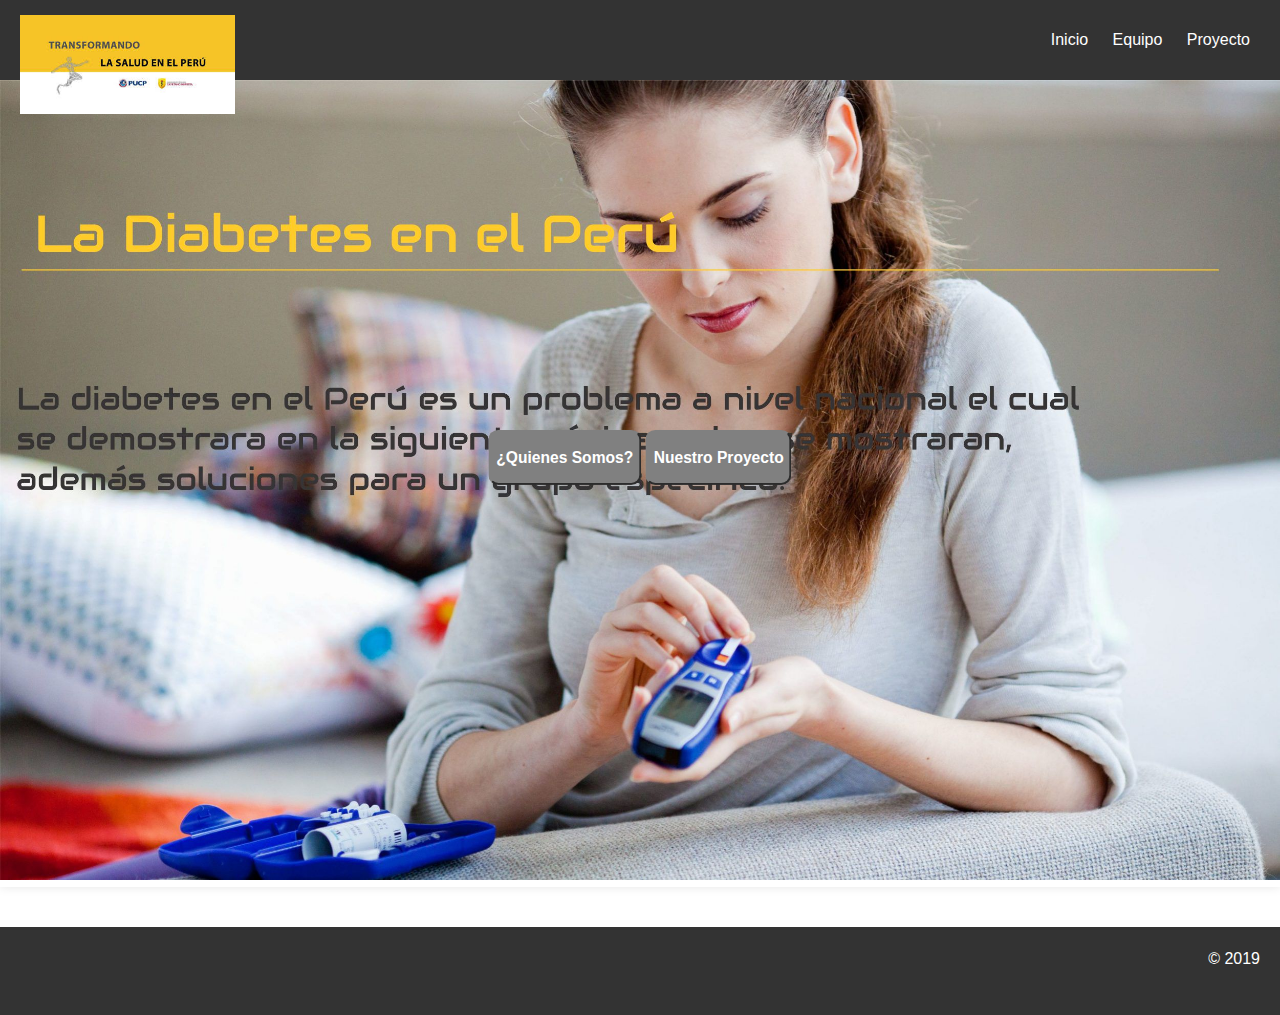
==== index.html @ 70a262b3 "Procesos" ====
<!DOCTYPE html>
<html long="es">
<head>
    <meta charset="utf-8">
    <title>Grupo 2</title>
    <link rel="shortcut icon" href="favicon.ico">
    <link rel="stylesheet" href="style1.css">
    </head>
<body>
  <header id="main-header">
        <a id="logo-header" href="https://www.pucp.edu.pe/carrera/ingenieria-biomedica/">
            <img id="logo" src="Banner.jpg"/>
        </a>
        <nav>
        <ul>
            <li><a href="index.html">Inicio</a></li>
            <li><a href="equipo.html">Equipo</a></li>
            <li><a href="proyecto.html">Proyecto</a></li>
            </ul></nav>
    </header>
    <!-----Menu Estatico------->
    <!--------Contenido----------->
<section id="main-content">
    <div class="contenedor">
        <img id="back" src="indeximg.jpg">
        <div class="texto"><h1></h1>
        <div class="but1"><a href="equipo.html">   
            <button href="equipo.html" id="buttoni"><h3><b>¿Quienes Somos?</b></h3></button></a></div>
            <div class="but2"><a href="proyecto.html"><button href="proyecto.html" id="buttoni"><h3><b>Nuestro Proyecto</b></h3></button></a></div>
        </div>
    </div>
    </section>
    <!----------------Pie de Pagina---------------->
    <footer id="main-footer">
        <p>&copy; 2019</p>
    </footer>
    </body>
</html>
---- style1.css ----
h1{
    font-size: 2.4em;
    line-height: 1.3em;
    margin: 15px 0;
    text-align: center;
    font-weight: 300;
}
p{
    margin: 0 0 1.5em;
}
#main-content .banner{
    margin-left: 400px;
    max-width: auto;
    height: auto;
}
#logo{
    border-width: medium;
    border-color: black;
    max-width: 65%;
    height: auto;
}
#main-header{
    background: #333;
    color: white;
    height: 80px;
    
	width: 100%; /* hacemos que la cabecera ocupe el ancho completo de la página */
	left: 0; /* Posicionamos la cabecera al lado izquierdo */
	top: 0; /* Posicionamos la cabecera pegada arriba */
	position: fixed; /* Hacemos que la cabecera tenga una posición fija */
}
#main-header a{
    color: white;
}
#logo-header{
    float: left;
	padding: 15px 0 0 20px;
	text-decoration: none;
}
	#logo-header:hover {
		color: #0b76a6;
	}
	
	#logo-header .site-name {
		display: block;
		font-weight: 700;
		font-size: 1.2em;
	}
	
	#logo-header .site-desc {
		display: block;
		font-weight: 300;
		font-size: 0.8em;
		color: #999;
	}
/*
 * Navegación
 */
nav{
	float: right;
}
	nav ul {
		margin: 0;
		padding: 0;
		list-style: none;
		padding-right: 20px;
	}
	
		nav ul li {
			display: inline-block;
			line-height: 80px;
		}
			
			nav ul li a {
				display: block;
				padding: 0 10px;
				text-decoration: none;
			}
			
				nav ul li a:hover {
					background: #0b76a6;
				}
#main-content {
	background: white;
	text-align: center;
	box-shadow: 0 0 10px rgba(0,0,0,.1);
}
 
	#main-content header,
	#main-content .content {
		padding: 40px;
        align-items: center;
        align-self: center;
	}
.boton{
    text-decoration: none;
    padding: 10px;
    font-weight: 600;
    font-size: 1em;
    color: #ffffff;
    background-color: gray;
    border-radius: 6px;
    border: 10px;
    align-content:center;
    margin-left: 300px;
}
.boton:hover{
    background-color: white;
    color: black;
    border-color: black;
}
#main-footer {
    background: #333;
	color: white;
	text-align: right;
	padding: 20px;
	margin-top: 40px;
}
}
	#main-footer p {
		margin: 0;
}
body {
	margin: 0;
	padding: 0;
	font-family: sans-serif;
	font-size: 1em;
	line-height: 1.5em;
	padding-top: 80px; /* Relleno superior igual a la altura de la cabecera*/
}
h2{
   font-size: 2.4em;
    line-height: 1.3em;
    margin: 15px 0;
    text-align: center;
    font-weight: 300;
}
#main-content .contenedor{
    position:inherit;
    display:block;
    text-align: center;
}
#main-content .texto{
    position:absolute;
    top: 50%;
    left: 50%;
    transform: translate(-50%,-50%);
    color: black;
    border: none;
}
#a1{
    margin-top: auto;
    margin: auto;
    align-content: center;
    width: 100%;
    height: 80%;
    
}
.button{
    position:inherit;
    background-image: url(a1.jpg);
    background-repeat: no-repeat;
    background-position: center;
    width: 400px;
    height: 400px;
    background-size:cover;
    border-radius: 10px;
    color: white;
    font-size: 2.5em;
}
.button2{
    position:inherit;
    background-image: url(proceso.jpg);
    background-repeat: no-repeat;
    background-position: center;
    width: 400px;
    height: 400px;
    background-size:cover;
    border-radius: 10px;
    color: black;
    font-size: 2.5em;
}
#back{
    margin-top: auto;
    margin:auto;
    align-content: center;
    width: 100%;
    height: 100%;
}
h3{
    text-align: left;
}
#buttoni{
    background-color:gray;
    position: inherit;
    text-align: center;
    border-radius: 10px;
    color: white;
    border-color:gray;
}
#buttoni:hover{
    background-color:white;
    color:black;
    border-color:black;
}
#main-content .but1,#main-content .but2{
    display: inline;
}
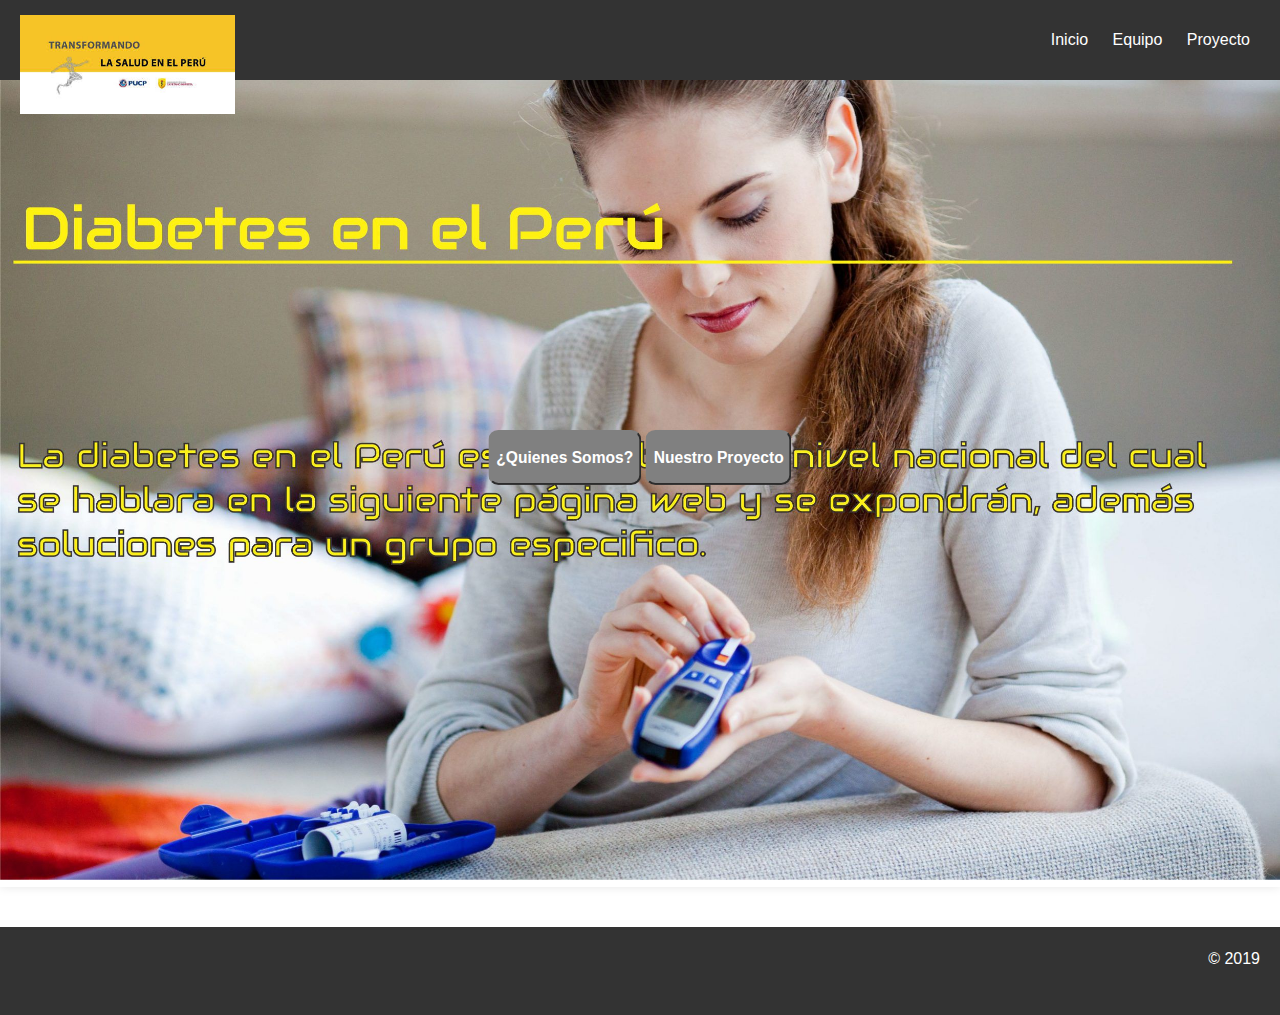
==== commit f94f0ff4: "update background" ====
--- a/index.html
+++ b/index.html
@@ -22,7 +22,7 @@
     <!--------Contenido----------->
 <section id="main-content">
     <div class="contenedor">
-        <img id="back" src="indeximg.jpg">
+        <img id="back" src="indmg.jpg">
         <div class="texto"><h1></h1>
         <div class="but1"><a href="equipo.html">   
             <button href="equipo.html" id="buttoni"><h3><b>¿Quienes Somos?</b></h3></button></a></div>
@@ -35,4 +35,4 @@
         <p>&copy; 2019</p>
     </footer>
     </body>
-</html>+</html>
